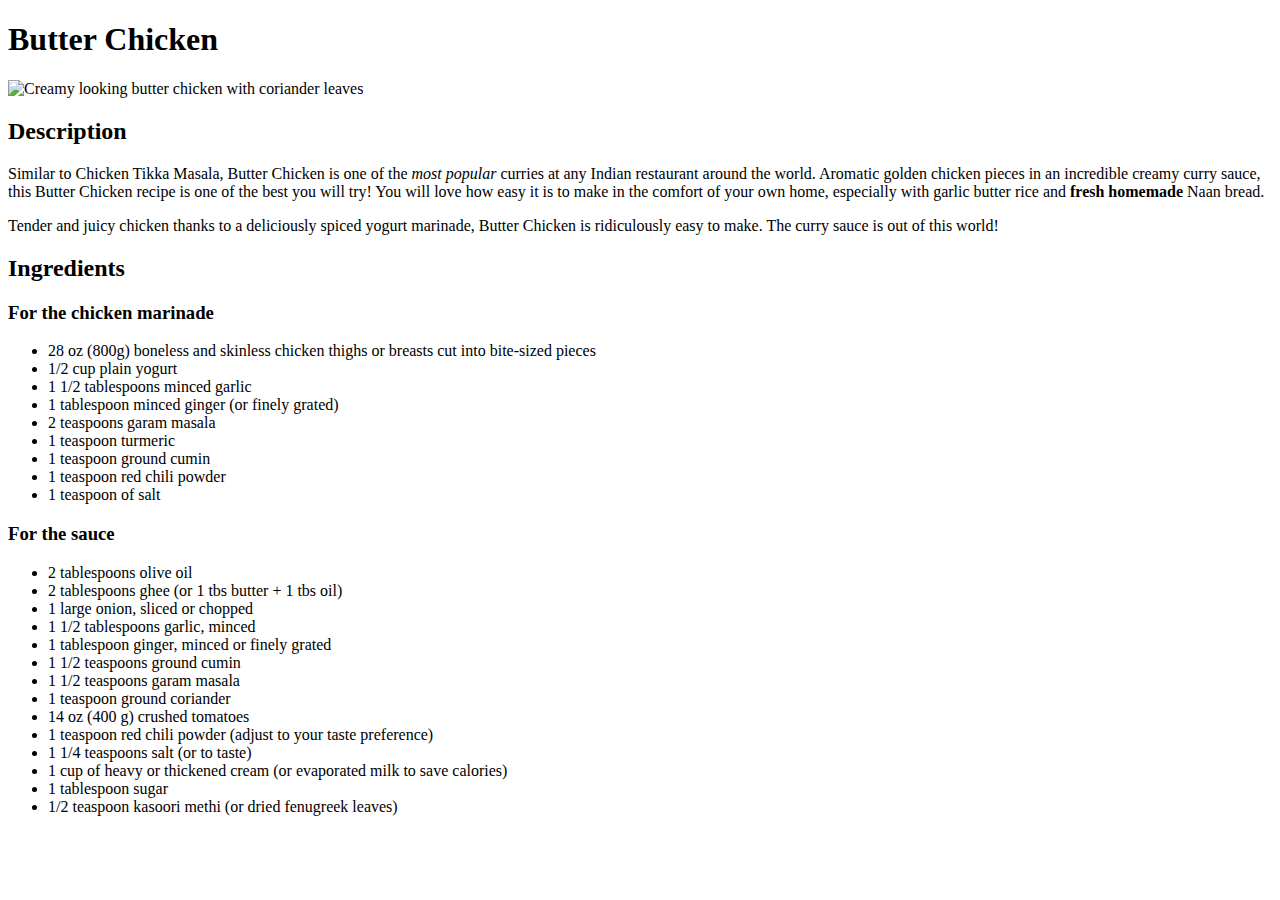
==== recipes/butter-chicken.html @ 0bbcce99 "Add ingredients for butter chicken" ====
<!DOCTYPE html>
<html lang="en">

<head>
    <meta charset="UTF-8">
    <meta http-equiv="X-UA-Compatible" content="IE=edge">
    <meta name="viewport" content="width=device-width, initial-scale=1.0">
    <title>Butter Chicken</title>
</head>

<body>
    <h1>Butter Chicken</h1>
    <img src="https://cafedelites.com/wp-content/uploads/2019/01/Butter-Chicken-IMAGE-64.jpg"
        alt="Creamy looking butter chicken with coriander leaves">

    <h2>Description</h2>
    <p>Similar to Chicken Tikka Masala, Butter Chicken is one of the <em>most popular</em> curries at any Indian
        restaurant
        around the world. Aromatic golden chicken pieces in an incredible creamy curry sauce, this Butter Chicken recipe
        is one of the best you will try! You will love how easy it is to make in the comfort of your own home,
        especially with garlic butter rice and <strong>fresh homemade</strong> Naan bread.</p>

    <p>Tender and juicy chicken thanks to a deliciously spiced yogurt marinade, Butter Chicken is ridiculously easy to
        make. The curry sauce is out of this world!</p>

    <h2>Ingredients</h2>
    <h3>For the chicken marinade</h3>
    <ul>
        <li>28 oz (800g) boneless and skinless chicken thighs or breasts cut into bite-sized pieces</li>
        <li>1/2 cup plain yogurt</li>
        <li>1 1/2 tablespoons minced garlic</li>
        <li>1 tablespoon minced ginger (or finely grated)</li>
        <li>2 teaspoons garam masala</li>
        <li>1 teaspoon turmeric</li>
        <li>1 teaspoon ground cumin</li>
        <li>1 teaspoon red chili powder</li>
        <li>1 teaspoon of salt</li>
    </ul>

    <h3>For the sauce</h3>
    <ul>
        <li>2 tablespoons olive oil</li>
        <li>2 tablespoons ghee (or 1 tbs butter + 1 tbs oil)</li>
        <li>1 large onion, sliced or chopped</li>
        <li>1 1/2 tablespoons garlic, minced</li>
        <li>1 tablespoon ginger, minced or finely grated</li>
        <li>1 1/2 teaspoons ground cumin</li>
        <li>1 1/2 teaspoons garam masala</li>
        <li>1 teaspoon ground coriander</li>
        <li>14 oz (400 g) crushed tomatoes</li>
        <li>1 teaspoon red chili powder (adjust to your taste preference)</li>
        <li>1 1/4 teaspoons salt (or to taste)</li>
        <li>1 cup of heavy or thickened cream (or evaporated milk to save calories)</li>
        <li>1 tablespoon sugar</li>
        <li>1/2 teaspoon kasoori methi (or dried fenugreek leaves)</li>
    </ul>
</body>

</html>
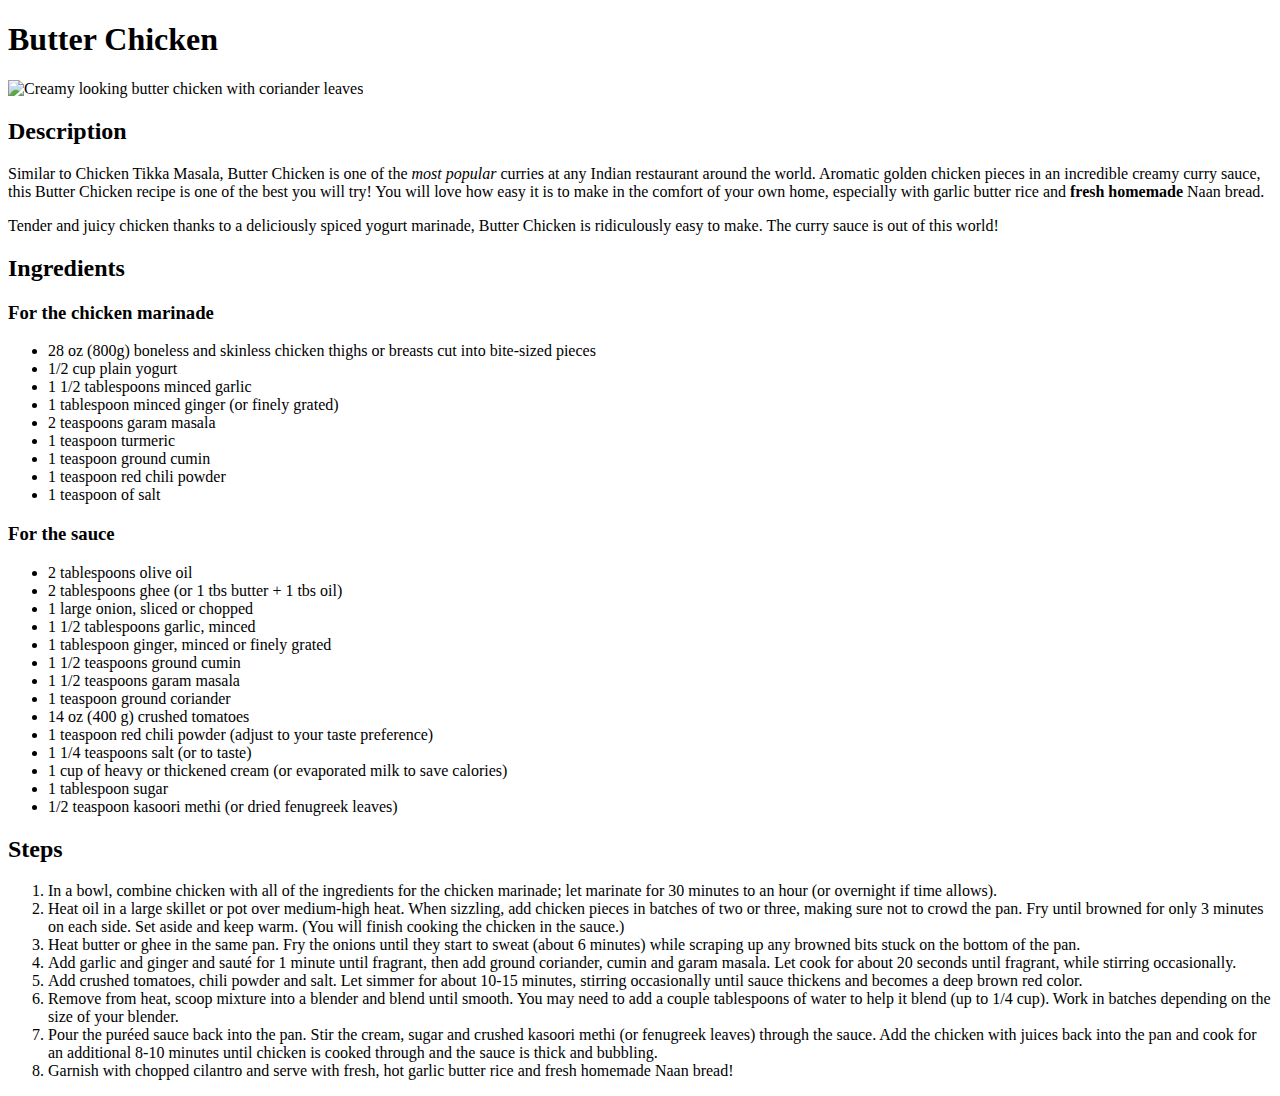
==== commit 4901b9f7: "Add steps for butter chicken recipe" ====
--- a/recipes/butter-chicken.html
+++ b/recipes/butter-chicken.html
@@ -54,6 +54,29 @@
         <li>1 tablespoon sugar</li>
         <li>1/2 teaspoon kasoori methi (or dried fenugreek leaves)</li>
     </ul>
+
+    <h2>Steps</h2>
+    <ol>
+        <li>In a bowl, combine chicken with all of the ingredients for the chicken marinade; let marinate for 30 minutes
+            to an hour (or overnight if time allows).</li>
+        <li>Heat oil in a large skillet or pot over medium-high heat. When sizzling, add chicken pieces in batches of
+            two or three, making sure not to crowd the pan. Fry until browned for only 3 minutes on each side. Set aside
+            and keep warm. (You will finish cooking the chicken in the sauce.)</li>
+        <li>Heat butter or ghee in the same pan. Fry the onions until they start to sweat (about 6 minutes) while
+            scraping up any browned bits stuck on the bottom of the pan.</li>
+        <li>Add garlic and ginger and sauté for 1 minute until fragrant, then add ground coriander, cumin and garam
+            masala. Let cook for about 20 seconds until fragrant, while stirring occasionally.</li>
+        <li>Add crushed tomatoes, chili powder and salt. Let simmer for about 10-15 minutes, stirring occasionally until
+            sauce thickens and becomes a deep brown red color.</li>
+        <li>Remove from heat, scoop mixture into a blender and blend until smooth. You may need to add a couple
+            tablespoons of water to help it blend (up to 1/4 cup). Work in batches depending on the size of your
+            blender.</li>
+        <li>Pour the puréed sauce back into the pan. Stir the cream, sugar and crushed kasoori methi (or fenugreek
+            leaves) through the sauce. Add the chicken with juices back into the pan and cook for an additional 8-10
+            minutes until chicken is cooked through and the sauce is thick and bubbling.</li>
+        <li>Garnish with chopped cilantro and serve with fresh, hot garlic butter rice and fresh homemade Naan bread!
+        </li>
+    </ol>
 </body>
 
 </html>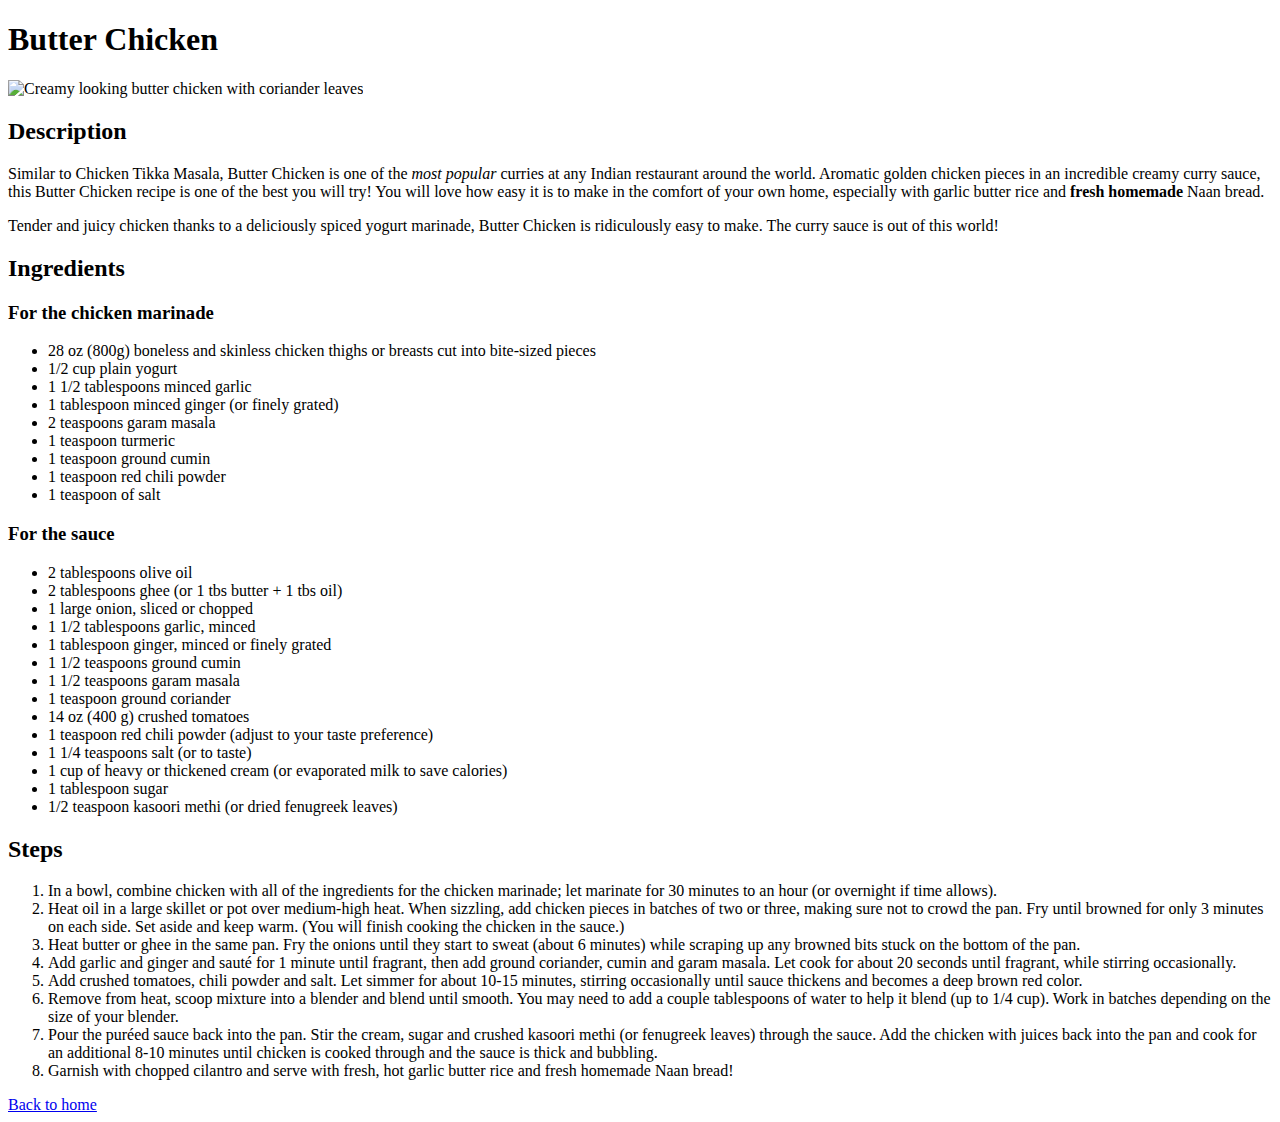
==== commit d24a0669: "Add option to return to main page" ====
--- a/recipes/butter-chicken.html
+++ b/recipes/butter-chicken.html
@@ -77,6 +77,8 @@
         <li>Garnish with chopped cilantro and serve with fresh, hot garlic butter rice and fresh homemade Naan bread!
         </li>
     </ol>
+
+    <a href="../index.html">Back to home</a>
 </body>
 
 </html>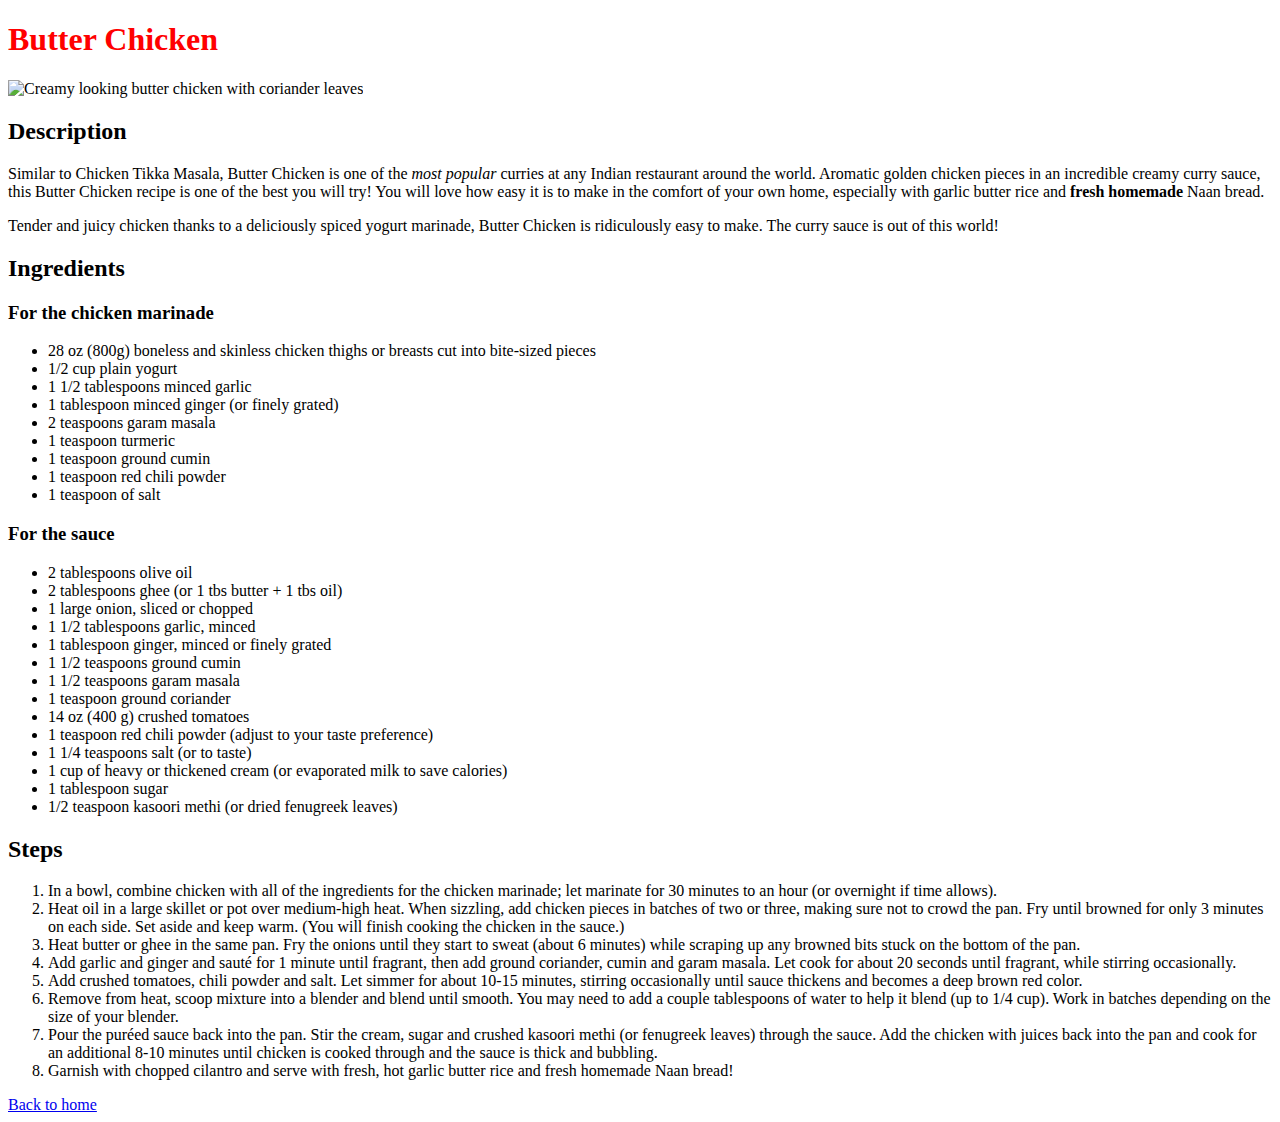
==== commit ae887cea: "Link to styles.css" ====
--- a/recipes/butter-chicken.html
+++ b/recipes/butter-chicken.html
@@ -6,6 +6,7 @@
     <meta http-equiv="X-UA-Compatible" content="IE=edge">
     <meta name="viewport" content="width=device-width, initial-scale=1.0">
     <title>Butter Chicken</title>
+    <link rel="stylesheet" href="../css/styles.css">
 </head>
 
 <body>
--- a/css/styles.css
+++ b/css/styles.css
@@ -0,0 +1,62 @@
+h1 {
+    color: red;
+}
+
+h1.food {
+    color: red;
+    font-family: monospace;
+    font-size: 35px;
+}
+
+.introduction {
+    background-color: antiquewhite;
+    font-size: 25px;
+}
+
+#food-list {
+    background-color:hsl(171, 72%, 80%);
+    font-size: 20px;
+}
+
+img {
+    width: auto;
+    height: 650px;
+}
+
+h2.description {
+    font-family: cursive;
+    font-size: 25px;
+}
+
+div.description,
+p.description {
+    background-color: #dfedf6;
+    font-size: 16px;
+    font-family: fantasy;
+}
+
+.ingredients {
+    font-family: Helvetica, sans-serif;
+}
+
+.monospace {
+    font-family: monospace;
+}
+
+.container .ingredients {
+    background-color: rgb(50, 239, 229);
+    color: brown;
+    font-size: 18px;
+}
+
+ol.steps {
+    background-color: hwb(192 89% 1%);
+    font-size: 18px;
+    color: rgb(157, 0, 0);
+    line-height: 1.4;
+}
+
+h2.steps {
+    color: green;
+    font-family: fantasy;
+}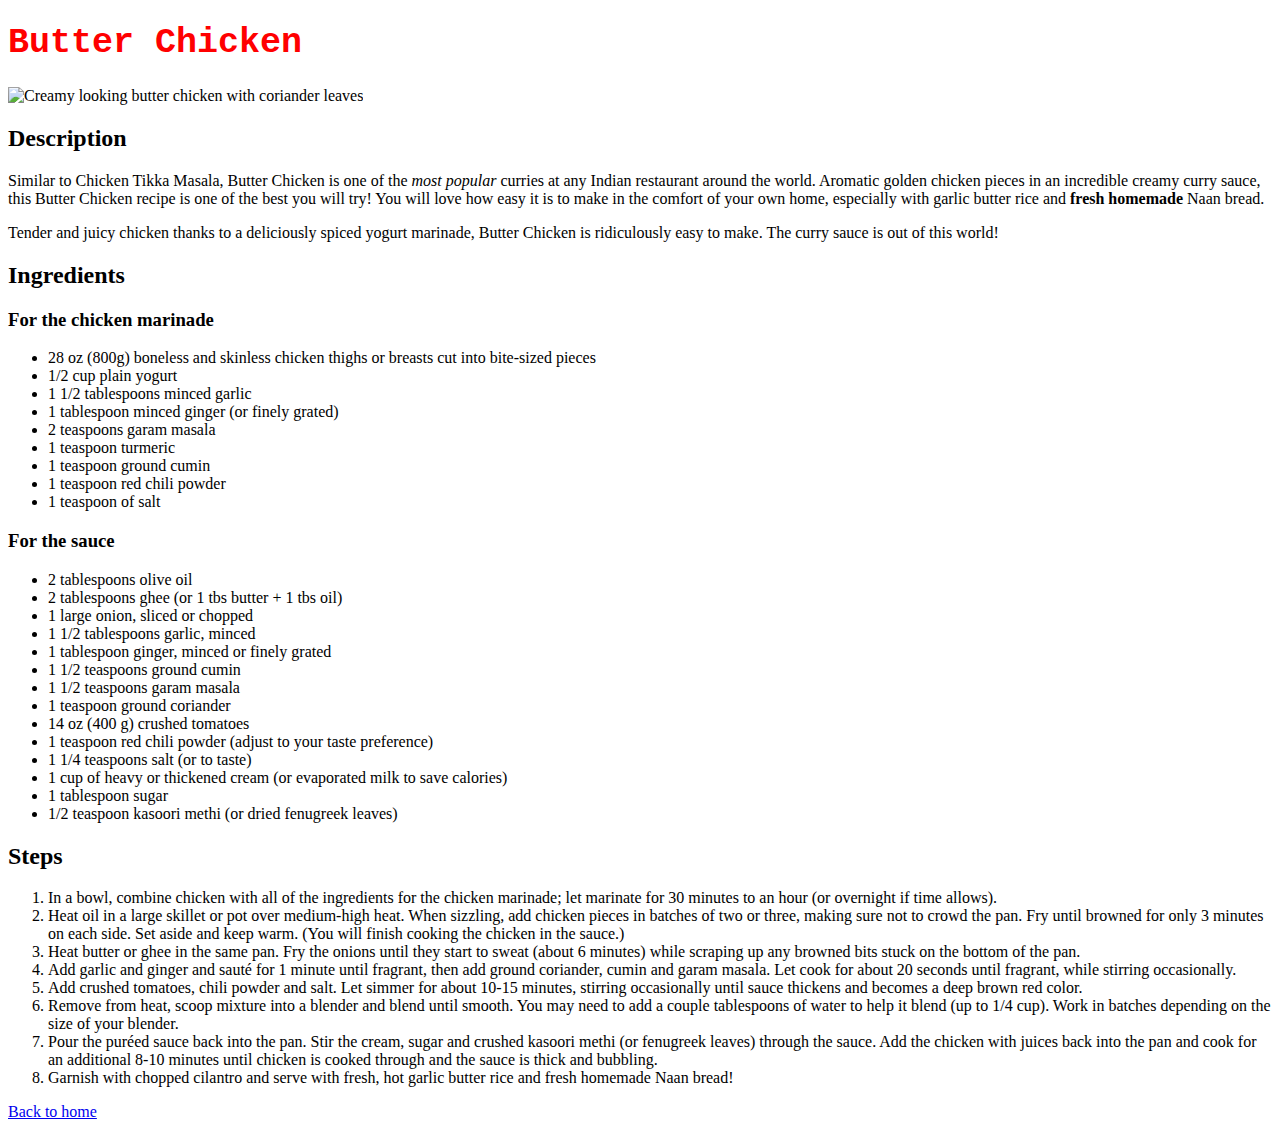
==== commit 91d40040: "Style Butter Chicken heading" ====
--- a/recipes/butter-chicken.html
+++ b/recipes/butter-chicken.html
@@ -10,7 +10,7 @@
 </head>
 
 <body>
-    <h1>Butter Chicken</h1>
+    <h1 class="food">Butter Chicken</h1>
     <img src="https://cafedelites.com/wp-content/uploads/2019/01/Butter-Chicken-IMAGE-64.jpg"
         alt="Creamy looking butter chicken with coriander leaves">
 
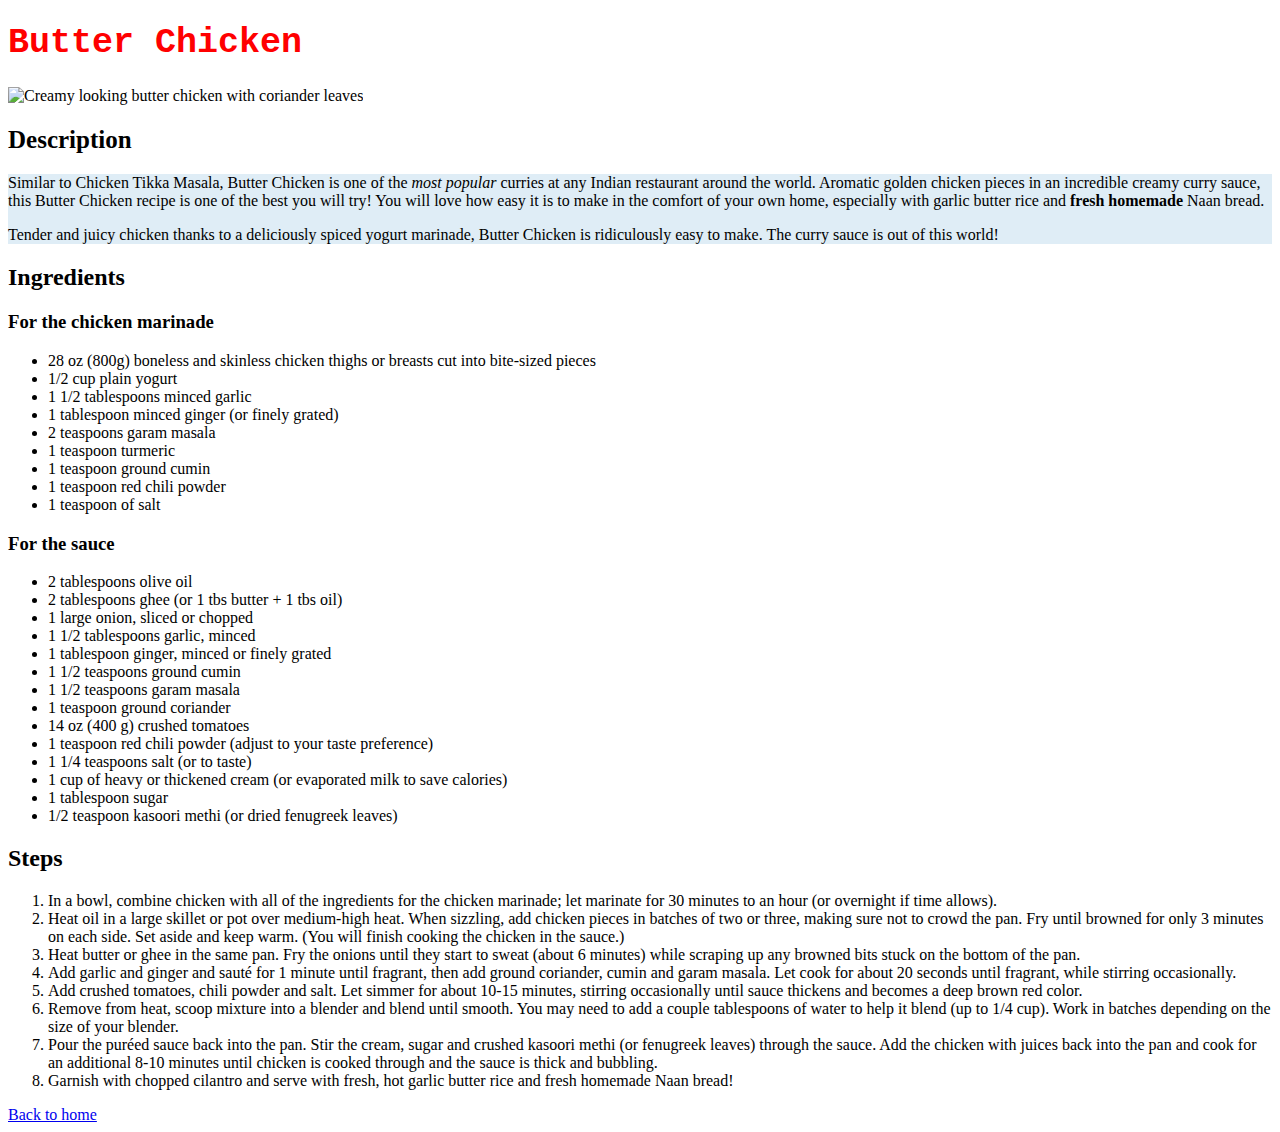
==== commit ba4df117: "Style description" ====
--- a/recipes/butter-chicken.html
+++ b/recipes/butter-chicken.html
@@ -14,15 +14,19 @@
     <img src="https://cafedelites.com/wp-content/uploads/2019/01/Butter-Chicken-IMAGE-64.jpg"
         alt="Creamy looking butter chicken with coriander leaves">
 
-    <h2>Description</h2>
-    <p>Similar to Chicken Tikka Masala, Butter Chicken is one of the <em>most popular</em> curries at any Indian
-        restaurant
-        around the world. Aromatic golden chicken pieces in an incredible creamy curry sauce, this Butter Chicken recipe
-        is one of the best you will try! You will love how easy it is to make in the comfort of your own home,
-        especially with garlic butter rice and <strong>fresh homemade</strong> Naan bread.</p>
+    <h2 class="description">Description</h2>
+    <div class="description">
+        <p>Similar to Chicken Tikka Masala, Butter Chicken is one of the <em>most popular</em> curries at any Indian
+            restaurant
+            around the world. Aromatic golden chicken pieces in an incredible creamy curry sauce, this Butter Chicken
+            recipe
+            is one of the best you will try! You will love how easy it is to make in the comfort of your own home,
+            especially with garlic butter rice and <strong>fresh homemade</strong> Naan bread.</p>
 
-    <p>Tender and juicy chicken thanks to a deliciously spiced yogurt marinade, Butter Chicken is ridiculously easy to
-        make. The curry sauce is out of this world!</p>
+        <p>Tender and juicy chicken thanks to a deliciously spiced yogurt marinade, Butter Chicken is ridiculously easy
+            to
+            make. The curry sauce is out of this world!</p>
+    </div>
 
     <h2>Ingredients</h2>
     <h3>For the chicken marinade</h3>
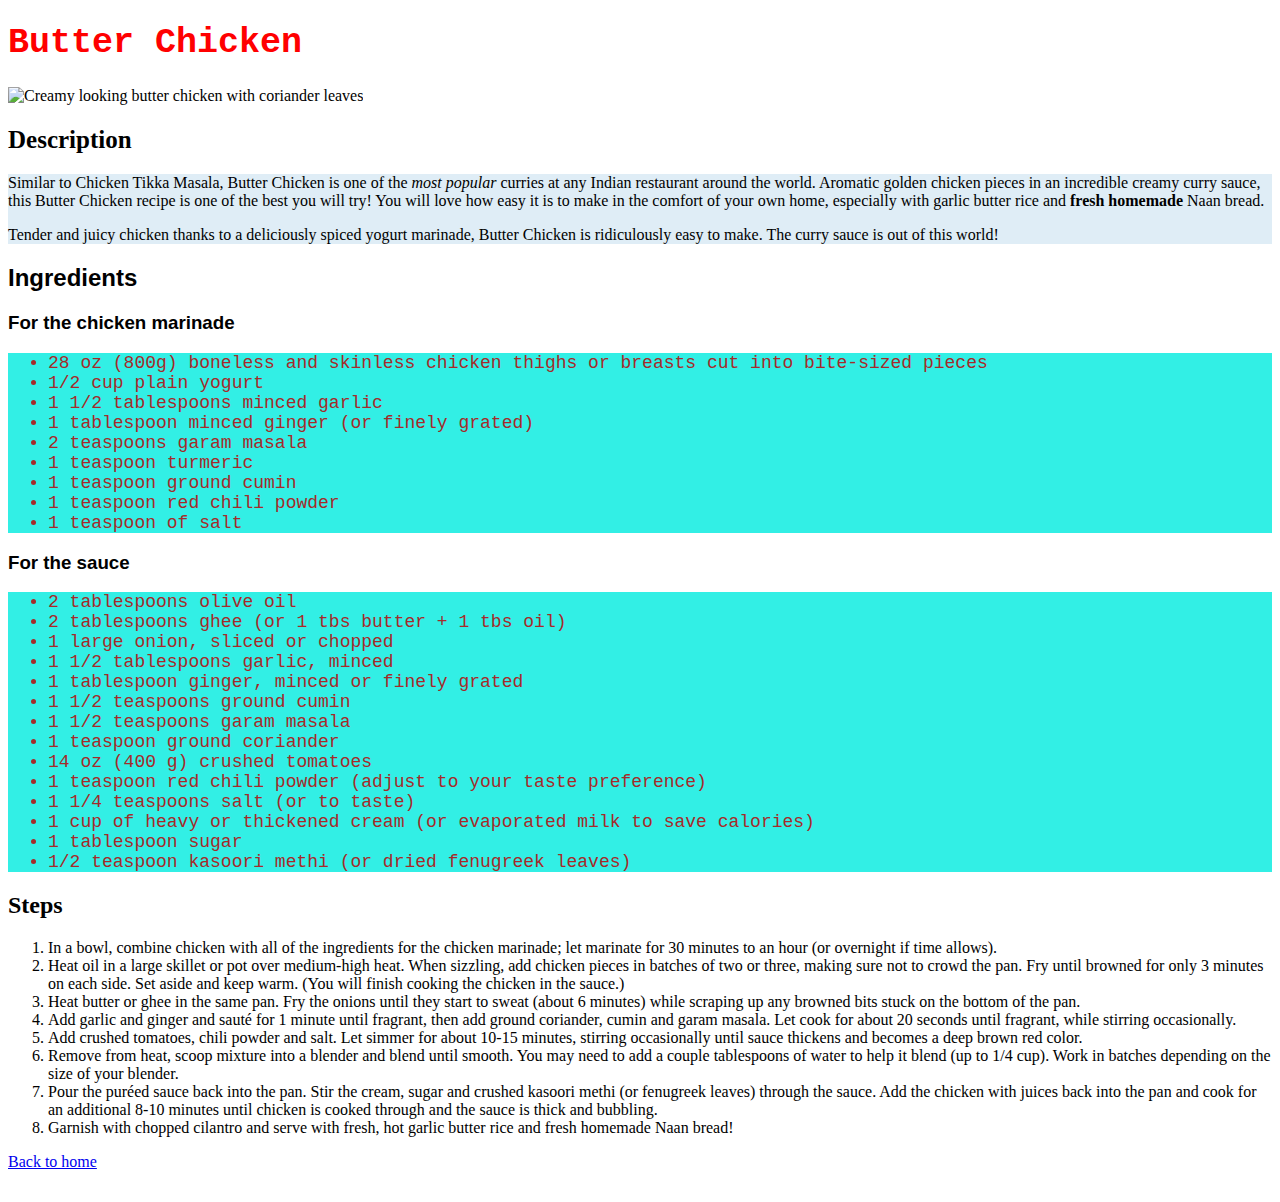
==== commit 6345417e: "Style ingredients" ====
--- a/recipes/butter-chicken.html
+++ b/recipes/butter-chicken.html
@@ -28,37 +28,41 @@
             make. The curry sauce is out of this world!</p>
     </div>
 
-    <h2>Ingredients</h2>
-    <h3>For the chicken marinade</h3>
-    <ul>
-        <li>28 oz (800g) boneless and skinless chicken thighs or breasts cut into bite-sized pieces</li>
-        <li>1/2 cup plain yogurt</li>
-        <li>1 1/2 tablespoons minced garlic</li>
-        <li>1 tablespoon minced ginger (or finely grated)</li>
-        <li>2 teaspoons garam masala</li>
-        <li>1 teaspoon turmeric</li>
-        <li>1 teaspoon ground cumin</li>
-        <li>1 teaspoon red chili powder</li>
-        <li>1 teaspoon of salt</li>
-    </ul>
+    <h2 class="ingredients">Ingredients</h2>
+    <h3 class="ingredients">For the chicken marinade</h3>
+    <div class="container">
+        <ul class="monospace ingredients">
+            <li>28 oz (800g) boneless and skinless chicken thighs or breasts cut into bite-sized pieces</li>
+            <li>1/2 cup plain yogurt</li>
+            <li>1 1/2 tablespoons minced garlic</li>
+            <li>1 tablespoon minced ginger (or finely grated)</li>
+            <li>2 teaspoons garam masala</li>
+            <li>1 teaspoon turmeric</li>
+            <li>1 teaspoon ground cumin</li>
+            <li>1 teaspoon red chili powder</li>
+            <li>1 teaspoon of salt</li>
+        </ul>
+    </div>
 
-    <h3>For the sauce</h3>
-    <ul>
-        <li>2 tablespoons olive oil</li>
-        <li>2 tablespoons ghee (or 1 tbs butter + 1 tbs oil)</li>
-        <li>1 large onion, sliced or chopped</li>
-        <li>1 1/2 tablespoons garlic, minced</li>
-        <li>1 tablespoon ginger, minced or finely grated</li>
-        <li>1 1/2 teaspoons ground cumin</li>
-        <li>1 1/2 teaspoons garam masala</li>
-        <li>1 teaspoon ground coriander</li>
-        <li>14 oz (400 g) crushed tomatoes</li>
-        <li>1 teaspoon red chili powder (adjust to your taste preference)</li>
-        <li>1 1/4 teaspoons salt (or to taste)</li>
-        <li>1 cup of heavy or thickened cream (or evaporated milk to save calories)</li>
-        <li>1 tablespoon sugar</li>
-        <li>1/2 teaspoon kasoori methi (or dried fenugreek leaves)</li>
-    </ul>
+    <h3 class="ingredients">For the sauce</h3>
+    <div class="container">
+        <ul class="monospace ingredients">
+            <li>2 tablespoons olive oil</li>
+            <li>2 tablespoons ghee (or 1 tbs butter + 1 tbs oil)</li>
+            <li>1 large onion, sliced or chopped</li>
+            <li>1 1/2 tablespoons garlic, minced</li>
+            <li>1 tablespoon ginger, minced or finely grated</li>
+            <li>1 1/2 teaspoons ground cumin</li>
+            <li>1 1/2 teaspoons garam masala</li>
+            <li>1 teaspoon ground coriander</li>
+            <li>14 oz (400 g) crushed tomatoes</li>
+            <li>1 teaspoon red chili powder (adjust to your taste preference)</li>
+            <li>1 1/4 teaspoons salt (or to taste)</li>
+            <li>1 cup of heavy or thickened cream (or evaporated milk to save calories)</li>
+            <li>1 tablespoon sugar</li>
+            <li>1/2 teaspoon kasoori methi (or dried fenugreek leaves)</li>
+        </ul>
+    </div>
 
     <h2>Steps</h2>
     <ol>
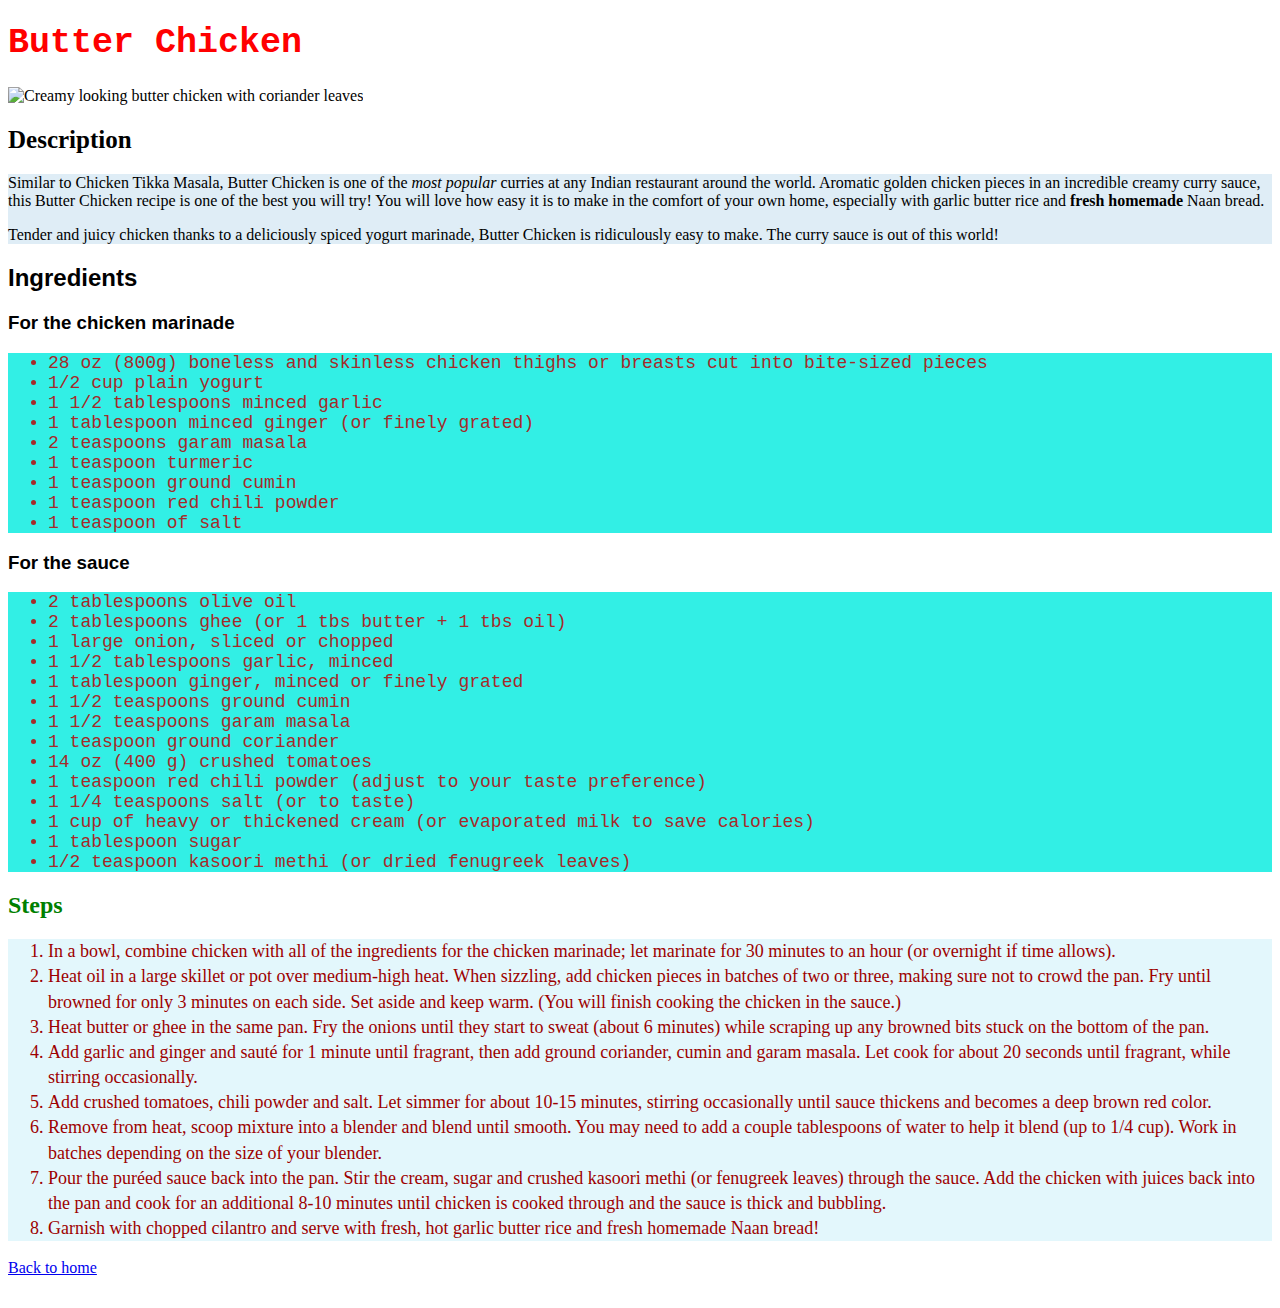
==== commit 4c523932: "Style steps" ====
--- a/recipes/butter-chicken.html
+++ b/recipes/butter-chicken.html
@@ -64,8 +64,8 @@
         </ul>
     </div>
 
-    <h2>Steps</h2>
-    <ol>
+    <h2 class="steps">Steps</h2>
+    <ol class="steps">
         <li>In a bowl, combine chicken with all of the ingredients for the chicken marinade; let marinate for 30 minutes
             to an hour (or overnight if time allows).</li>
         <li>Heat oil in a large skillet or pot over medium-high heat. When sizzling, add chicken pieces in batches of
